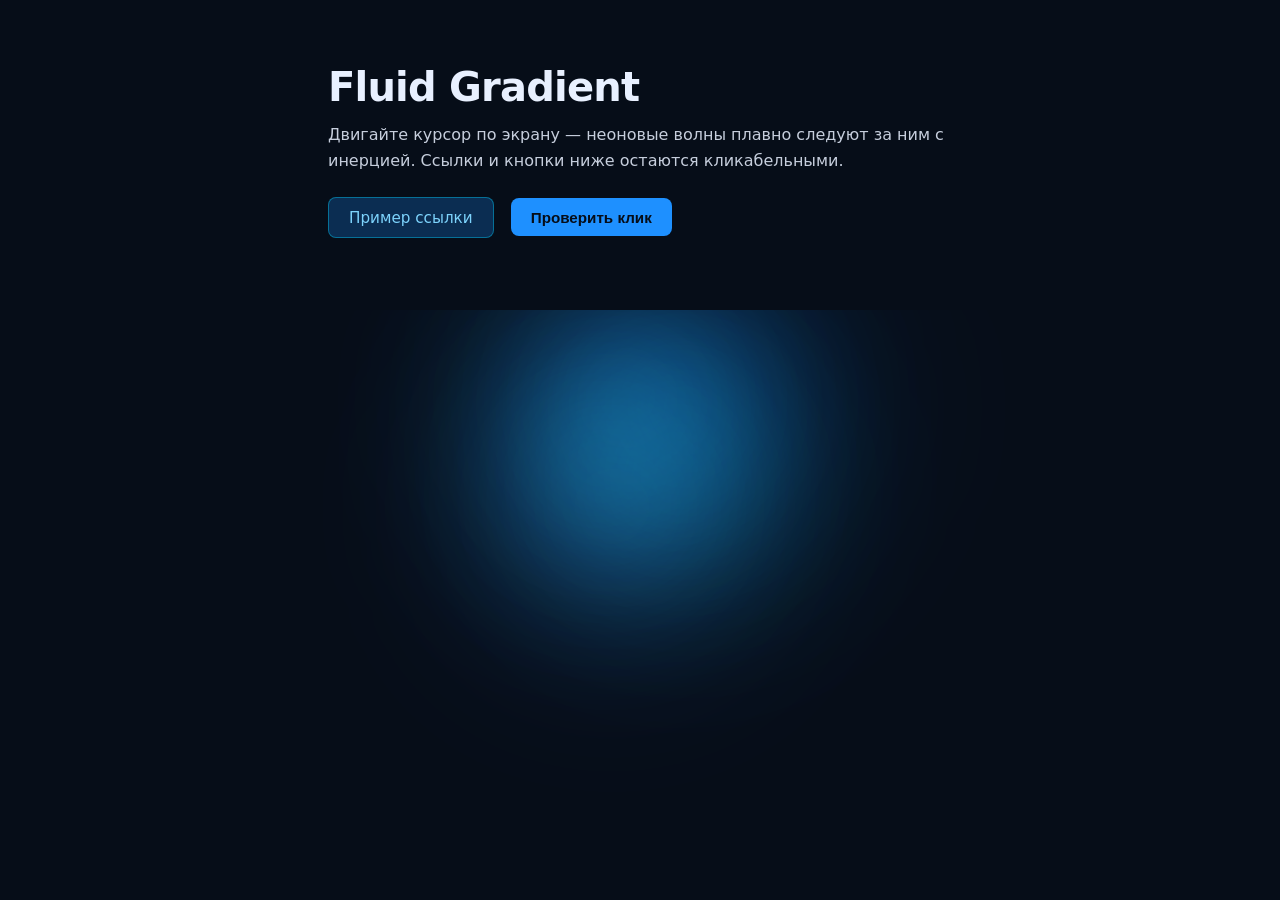
==== fluid-background.html @ 15d27e40 "Добавлен интерактивный fluid-фон на canvas и обновлена тёплая тема оформления. Фон следует за курсор" ====
<!DOCTYPE html>
<html lang="ru">
<head>
  <meta charset="UTF-8">
  <meta name="viewport" content="width=device-width, initial-scale=1.0">
  <title>Fluid Gradient — интерактивный фон</title>
  <style>
    /* === Базовая вёрстка: контент поверх, фон под ним === */
    *, *::before, *::after { box-sizing: border-box; margin: 0; padding: 0; }

    html, body {
      min-height: 100%;
      font-family: system-ui, -apple-system, "Segoe UI", sans-serif;
      color: #e8f0ff;
      background: #060d18; /* запасной цвет, если canvas не загрузится */
    }

    /* Канвас на весь экран, не перехватывает клики (pointer-events: none) */
    #fluid-canvas {
      position: fixed;
      top: 0;
      left: 0;
      width: 100vw;
      height: 100vh;
      z-index: -1;
      display: block;
      pointer-events: none;
    }

    /* Демо-контент: всё кликабельно, т.к. canvas не ловит события */
    .demo-content {
      position: relative;
      z-index: 1;
      max-width: 42rem;
      margin: 0 auto;
      padding: 4rem 1.5rem;
    }

    .demo-content h1 {
      font-size: clamp(1.75rem, 4vw, 2.5rem);
      font-weight: 600;
      letter-spacing: -0.02em;
      margin-bottom: 0.75rem;
    }

    .demo-content p {
      line-height: 1.6;
      opacity: 0.85;
      margin-bottom: 1.5rem;
    }

    .demo-content a,
    .demo-content button {
      display: inline-block;
      margin-right: 0.75rem;
      margin-bottom: 0.5rem;
      padding: 0.65rem 1.25rem;
      border-radius: 0.5rem;
      font-size: 0.95rem;
      text-decoration: none;
      cursor: pointer;
      transition: background 0.2s, transform 0.15s;
    }

    .demo-content a {
      background: rgba(30, 144, 255, 0.25);
      border: 1px solid rgba(0, 212, 255, 0.4);
      color: #7dd3fc;
    }

    .demo-content a:hover {
      background: rgba(30, 144, 255, 0.4);
      transform: translateY(-1px);
    }

    .demo-content button {
      background: #1e90ff;
      border: none;
      color: #060d18;
      font-weight: 600;
    }

    .demo-content button:hover {
      background: #00d4ff;
      transform: translateY(-1px);
    }
  </style>
</head>
<body>

  <!-- Фоновый слой: только отрисовка, без pointer-events -->
  <canvas id="fluid-canvas" aria-hidden="true"></canvas>

  <!-- Пример контента — переносите свою разметку поверх canvas -->
  <main class="demo-content">
    <h1>Fluid Gradient</h1>
    <p>
      Двигайте курсор по экрану — неоновые волны плавно следуют за ним
      с инерцией. Ссылки и кнопки ниже остаются кликабельными.
    </p>
    <a href="https://example.com">Пример ссылки</a>
    <button type="button" onclick="alert('Кнопка работает!')">Проверить клик</button>
  </main>

  <script>
  (function () {
    'use strict';

    // ─── Настройки палитры и физики (удобно менять при переносе) ───
    const CONFIG = {
      bgColor: '#060d18',           // глубокий мутно-синий фон
      blobColors: [
        'rgba(0, 180, 255, 0.55)',
        'rgba(30, 144, 255, 0.45)',
        'rgba(0, 120, 255, 0.5)',
        'rgba(0, 212, 255, 0.35)',
        'rgba(50, 130, 255, 0.4)',
      ],
      blobCount: 5,
      blurPx: 72,                   // размытие «пятен» для мягких переходов
      spring: 0.018,                // жёсткость пружины к цели (курсор)
      friction: 0.92,               // трение / затухание скорости (инерция)
      ambientSpeed: 0.00035,        // фоновое переливание без движения мыши
      mouseInfluence: 0.72,         // насколько цель смещена к курсору (0–1)
      baseRadiusRatio: 0.28,        // размер пятна относительно min(ширина, высота)
    };

    const canvas = document.getElementById('fluid-canvas');
    const ctx = canvas.getContext('2d', { alpha: false });

    let width = 0;
    let height = 0;
    let dpr = 1;
    let time = 0;
    let rafId = null;

    // Целевая позиция курсора (сглаженная) и «сырая» позиция
    const pointer = {
      x: 0,
      y: 0,
      tx: 0,
      ty: 0,
      active: false,
    };

    /** @type {Array<{x:number,y:number,vx:number,vy:number,phase:number,orbit:number,radius:number,color:string}>} */
    let blobs = [];

    // ─── Ресайз с учётом devicePixelRatio ───
    function resize() {
      dpr = Math.min(window.devicePixelRatio || 1, 2);
      width = window.innerWidth;
      height = window.innerHeight;
      canvas.width = Math.floor(width * dpr);
      canvas.height = Math.floor(height * dpr);
      canvas.style.width = width + 'px';
      canvas.style.height = height + 'px';
      ctx.setTransform(dpr, 0, 0, dpr, 0, 0);
      initBlobs();
    }

    function initBlobs() {
      const minSide = Math.min(width, height);
      const baseR = minSide * CONFIG.baseRadiusRatio;

      blobs = [];
      for (let i = 0; i < CONFIG.blobCount; i++) {
        const angle = (i / CONFIG.blobCount) * Math.PI * 2;
        const dist = minSide * 0.15;
        blobs.push({
          x: width * 0.5 + Math.cos(angle) * dist,
          y: height * 0.5 + Math.sin(angle) * dist,
          vx: 0,
          vy: 0,
          phase: angle,
          orbit: 0.12 + (i % 3) * 0.06,
          radius: baseR * (0.75 + (i % 3) * 0.15),
          color: CONFIG.blobColors[i % CONFIG.blobColors.length],
        });
      }

      pointer.x = pointer.tx = width * 0.5;
      pointer.y = pointer.ty = height * 0.5;
    }

    // ─── Указатель: слушаем window, canvas не нужен (pointer-events: none) ───
    function setPointer(clientX, clientY) {
      pointer.tx = clientX;
      pointer.ty = clientY;
      pointer.active = true;
    }

    window.addEventListener('mousemove', (e) => setPointer(e.clientX, e.clientY));
    window.addEventListener('touchmove', (e) => {
      if (e.touches[0]) {
        setPointer(e.touches[0].clientX, e.touches[0].clientY);
        e.preventDefault();
      }
    }, { passive: false });

    window.addEventListener('mouseleave', () => {
      pointer.active = false;
    });

    window.addEventListener('touchend', () => {
      pointer.active = false;
    });

    // ─── Физика: пружина + трение + автономное движение ───
    function updateBlob(blob, index) {
      const t = time * CONFIG.ambientSpeed;

      // Центр экрана + орбита + влияние курсора (с инерцией у цели pointer)
      const ambientX = width * 0.5
        + Math.cos(t * 80 + blob.phase) * width * blob.orbit * 0.35
        + Math.sin(t * 50 + blob.phase * 2) * width * blob.orbit * 0.2;

      const ambientY = height * 0.5
        + Math.sin(t * 70 + blob.phase) * height * blob.orbit * 0.35
        + Math.cos(t * 45 + blob.phase) * height * blob.orbit * 0.2;

      const influence = pointer.active ? CONFIG.mouseInfluence : CONFIG.mouseInfluence * 0.35;
      const targetX = ambientX + (pointer.x - ambientX) * influence;
      const targetY = ambientY + (pointer.y - ambientY) * influence;

      // Пружинная сила к цели
      const ax = (targetX - blob.x) * CONFIG.spring;
      const ay = (targetY - blob.y) * CONFIG.spring;

      blob.vx = (blob.vx + ax) * CONFIG.friction;
      blob.vy = (blob.vy + ay) * CONFIG.friction;
      blob.x += blob.vx;
      blob.y += blob.vy;
    }

    // Плавное следование «цели» курсора (дополнительный easing)
    function updatePointer() {
      const ease = pointer.active ? 0.12 : 0.04;
      pointer.x += (pointer.tx - pointer.x) * ease;
      pointer.y += (pointer.ty - pointer.y) * ease;

      // Когда мышь ушла — цель медленно возвращается к центру
      if (!pointer.active) {
        pointer.tx += (width * 0.5 - pointer.tx) * 0.02;
        pointer.ty += (height * 0.5 - pointer.ty) * 0.02;
      }
    }

    // ─── Отрисовка одного светящегося пятна ───
    function drawBlob(blob) {
      const g = ctx.createRadialGradient(
        blob.x, blob.y, 0,
        blob.x, blob.y, blob.radius
      );
      g.addColorStop(0, blob.color);
      g.addColorStop(0.35, blob.color.replace(/[\d.]+\)$/, '0.15)'));
      g.addColorStop(1, 'rgba(0, 0, 0, 0)');

      ctx.fillStyle = g;
      ctx.beginPath();
      ctx.arc(blob.x, blob.y, blob.radius, 0, Math.PI * 2);
      ctx.fill();
    }

    function render() {
      time = performance.now();

      updatePointer();
      blobs.forEach((b, i) => updateBlob(b, i));

      // Фон
      ctx.filter = 'none';
      ctx.globalCompositeOperation = 'source-over';
      ctx.fillStyle = CONFIG.bgColor;
      ctx.fillRect(0, 0, width, height);

      // Светящиеся пятна с размытием и аддитивным смешением
      ctx.filter = `blur(${CONFIG.blurPx}px)`;
      ctx.globalCompositeOperation = 'screen';

      blobs.forEach(drawBlob);

      // Лёгкая неоновая «волна» — вытянутое пятно по направлению движения курсора
      drawTrailWave();

      ctx.filter = 'none';
      ctx.globalCompositeOperation = 'source-over';

      rafId = requestAnimationFrame(render);
    }

    /** Дополнительные линии/волны в сторону движения (инерция скорости) */
    let trailVx = 0;
    let trailVy = 0;

    function drawTrailWave() {
      const dx = pointer.x - width * 0.5;
      const dy = pointer.y - height * 0.5;
      trailVx += (dx * 0.002 - trailVx) * 0.08;
      trailVy += (dy * 0.002 - trailVy) * 0.08;

      const speed = Math.hypot(trailVx, trailVy);
      if (speed < 0.5) return;

      const len = Math.min(width, height) * 0.35;
      const nx = trailVx / speed;
      const ny = trailVy / speed;
      const cx = pointer.x;
      const cy = pointer.y;

      const g = ctx.createLinearGradient(
        cx - nx * len, cy - ny * len,
        cx + nx * len, cy + ny * len
      );
      g.addColorStop(0, 'rgba(0, 0, 0, 0)');
      g.addColorStop(0.35, 'rgba(0, 212, 255, 0.25)');
      g.addColorStop(0.5, 'rgba(30, 144, 255, 0.45)');
      g.addColorStop(0.65, 'rgba(0, 212, 255, 0.25)');
      g.addColorStop(1, 'rgba(0, 0, 0, 0)');

      ctx.fillStyle = g;
      ctx.beginPath();
      ctx.ellipse(cx, cy, len * 0.5, len * 0.12, Math.atan2(ny, nx), 0, Math.PI * 2);
      ctx.fill();
    }

    // ─── Запуск / остановка (для переноса в SPA при необходимости) ───
    function start() {
      if (rafId) cancelAnimationFrame(rafId);
      resize();
      render();
    }

    function stop() {
      if (rafId) {
        cancelAnimationFrame(rafId);
        rafId = null;
      }
    }

    window.addEventListener('resize', resize);
    document.addEventListener('visibilitychange', () => {
      if (document.hidden) stop();
      else start();
    });

    start();

    // Экспорт API для встраивания на другие страницы:
    // window.FluidBackground = { start, stop, CONFIG };
    window.FluidBackground = { start, stop, CONFIG, canvas };
  })();
  </script>
</body>
</html>
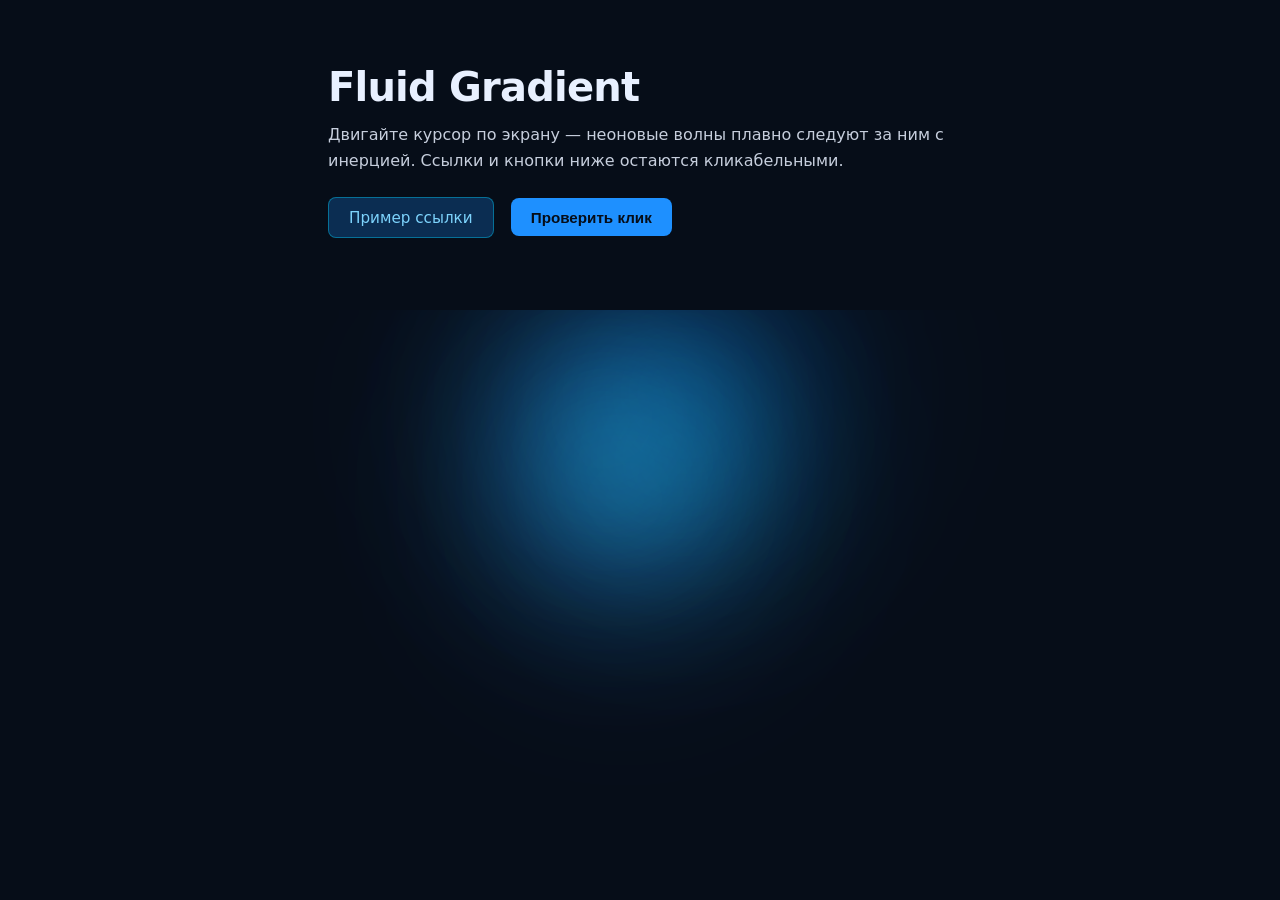
==== commit d4b69a4a: "Обновлены фото галереи, основной телефон и прокрутка на мобильных. Co-authored-by: Cursor <cursorage" ====
--- a/fluid-background.html
+++ b/fluid-background.html
@@ -194,9 +194,8 @@
     window.addEventListener('touchmove', (e) => {
       if (e.touches[0]) {
         setPointer(e.touches[0].clientX, e.touches[0].clientY);
-        e.preventDefault();
       }
-    }, { passive: false });
+    }, { passive: true });
 
     window.addEventListener('mouseleave', () => {
       pointer.active = false;
